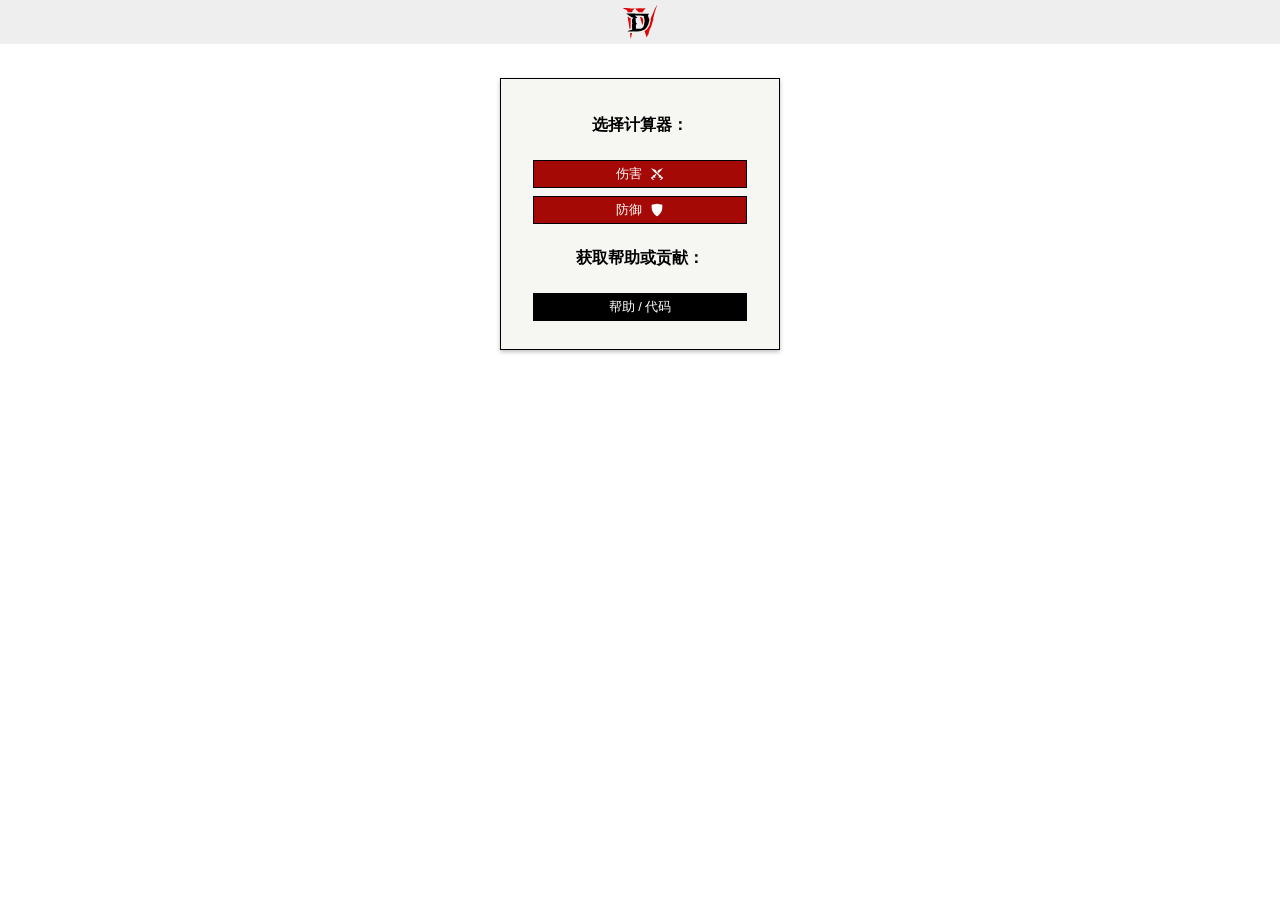
==== index.html @ 79904b5e "添加简体中文翻译支持 (d4-zh.js)" ====
<!DOCTYPE html>
<html>
<head>
	<meta charset="utf-8" />
	<meta name="viewport" content="width=device-width, initial-scale=1.0, user-scalable=1">
	<meta name="apple-mobile-web-app-capable" content="yes">
	<meta name="mobile-web-app-capable" content="yes">
	<link rel="icon" type="image/png" href="favicon.png">
	
	<link rel="stylesheet" href="common.css">
	<script defer src="common.js"></script>

	<title>D4 Calculators</title>
	<!-- open graph settings -->
	<meta property="og:title" content="D4 Calculators"/>
	<meta property="og:determiner" content="the" />
	<meta property="og:url" content="https://bytemind-de.github.io/apps/d4/index.html"/>
	<meta property="og:description" content="Tools for Diablo 4 to calculate and compare your stats.">
	<meta property="og:image" content="https://bytemind-de.github.io/apps/d4/icon.png"/>
	<meta property="og:image:width" content="256"/>
	<meta property="og:image:height" content="256"/>
	<meta property="og:image:type" content="image/png"/>
	<meta property="og:image:alt" content="Diablo Icon"/>
	<meta property="og:type" content="website"/>
	<meta property="og:locale" content="en_GB"/>
	<meta property="og:locale:alternate" content="en_US"/>
	<meta property="og:locale:alternate" content="de_DE"/>

	<style>
	</style>
	
	<script>
	</script>
</head>
<body>
	<div class="main-header">
		<div class="header-section" style="flex: 1 0 auto;">
			<svg id="d4-icon" width="36" height="36" fill="none" viewBox="0 1 48 48"><use xlink:href="#svg-d4"></use></svg>
			<h3 id="main-headline" class="text-shadow-1" style="display: none;">Tools</h3>
		</div>
	</div>
	<div class="main-view">
		<div class="options-menu hidden">
			<section>
				<div class="group">
					<label>Color style dark:</label><input name="option-dark-mode" type="checkbox">
				</div>
				<div class="group">
					<label>Show detailed damage:</label><input name="option-detailed-info" type="checkbox">
				</div>
				<div class="group">
					<label>Always single column:</label><input name="option-single-column" type="checkbox">
				</div>
			</section>
		</div>
		<div class="content-page empty">
			<div class="no-content-menu section">
				<div class="nc-menu-section">
					<h3 style="margin: 16px 8px;">Choose your calculator:</h3>
				</div>
				<div class="nc-menu-section">
					<a class="button-style big" href="damage.html">DAMAGE <svg viewBox="0 0 128 128" style="width: 14px; fill: currentColor; margin: 0 0 0 8px;"><use xlink:href="#svg-swords"></use></svg></a>
				</div>
				<div class="nc-menu-section">
					<a class="button-style big" href="defense.html">DEFENSE <svg viewBox="0 0 128 128" style="width: 14px; fill: currentColor; margin: 0 0 0 8px;"><use xlink:href="#svg-shield"></use></svg></a>
				</div>
				<div class="nc-menu-section">
					<h3 style="margin: 16px 8px;">Get help or contribute:</h3>
				</div>
				<div class="nc-menu-section">
					<a class="button-style big black" href="https://github.com/bytemind-de/d4-tools" target=blank_>HELP / CODE</a>
				</div>
				<div class="nc-menu-section"></div>
			</div>
		</div>
		<!-- SVGs -->
		<div style="display: none">
			<svg viewBox="0 1 48 48">
				<g id="svg-d4">
					<path fill="#DD0707" fill-rule="evenodd" d="M5.79 8.96c.058 0 .497.203.497.203s.86 1.045.918 1.122a.748.748 0 0 1 .089.242l.165.619c.02.069-.038.183-.038.183s.042.442.065.668h.388c1.593 0 3.742.02 5.77.042.05-.658.095-1.239.104-1.29.019-.122.105-.374.105-.374l.665-1.072.803-.79s.177-.173.204-.216c.102-.166 1.669-1.363 1.669-1.363s-.137-.064-.166-.064l-.94.024s-.566.032-.614.04a3.882 3.882 0 0 1-.482.015A28.983 28.983 0 0 1 14 6.883c-.076-.012-.722.074-.722.074s-2.034-.002-2.265-.022c-.231-.02-.623-.116-.623-.116l-.822-.038-1.892-.096c-.163-.015-.802-.19-.802-.19s-.348-.007-.956-.007c-.714 0-4.663.178-4.663.178L1 6.78l4.408 1.962c.135.076.325.216.383.216Zm6.241 11.401c-.957-.471-2.934-1.82-3.803-2.424a80.492 80.492 0 0 0-.586-.404 81.513 81.513 0 0 0-.071 1.788c.003.26-.006.372.111.44.118.07.168.222.168.222s.015.344.037.482c.02.137-.087.34-.115.4-.028.062.013.169.013.169s.605 2.522.68 2.882c.074.36.46 2.233.473 2.378.013.145.558 4.353.65 4.95.047.314.247 1.64.433 2.888a41.55 41.55 0 0 1 1.642-.45c-.11-.351-.201-.852-.233-1.61-.014-.342.004-1.329.03-2.685a89 89 0 0 0 .018-1.051c0-.447.105-.813.244-1.106a2.51 2.51 0 0 1-.194-.96c0-.868.004-3.76.054-4.5.033-.48.206-.96.45-1.409Zm1.327 19.171a70.313 70.313 0 0 1-2.689.06c.058.614.105 1.095.116 1.17.033.213.252 2.876.245 3.028-.007.153.144.612.144.612s.072.539.143.784c.071.244.106.913.268 1.51.161.596.267.783.267.783s.757-3.884 1.1-5.887c.105-.619.193-1.083.2-1.127.023-.141.093-.256.076-.287-.017-.03.047-.273.048-.296 0-.01.039-.17.082-.35Zm4.88-31.808c.079.119.495.564.491.636.07.09.134.205.134.205l1.016 1.07s1.529 1.363 1.634 1.446c.105.083.14.281.191.382.052.101-.035.146.219.47.024.03.05.078.076.131a621.52 621.52 0 0 1 5.539-.01 3.72 3.72 0 0 1-.014-.479c.011-.444.206-.493.5-.743.293-.25.393-.36.51-.51.116-.15.831-1.228.904-1.324.073-.096.79-.816 1.325-1.262a7.69 7.69 0 0 0 .867-.93c-.51-.038-.88 0-.88 0s-.222-.038-.362-.043c-.14-.006-.803-.076-1.023-.082-.22-.007-1.036.122-1.407.182-.37.061-1.077.099-1.077.099s-.21-.018-.41-.05c-.2-.031-.58-.175-.58-.175-.273-.01-1.462.018-1.702.015-.239-.004-.742-.02-.742-.02s-.214-.004-.294.004c-.08.008-1.507-.027-1.507-.027a2.74 2.74 0 0 1-.543.217c-.137.034-.996-.024-1.002-.026-.005-.002-.293-.025-.319-.047-.009-.007-.016-.01-.027-.009-.2.024-.487-.011-.504-.011l-.742.031c-.27.024-.864.005-.948.005-.057-.007.021.088.057.123.092.167.467.497.62.732Zm5.624 10.423c.029.04.066.083.104.152.092.167.173.445.204.656.017.123.167.17.12.228-.045.058.102.454.102.454l.486 1.665.46 2.097c.04.193.647 1.795.652 1.888.006.093.638 2.295.79 2.375.084.043.364.788.629 1.517.177-.607.282-1.23.37-1.761l.027-.158a4.06 4.06 0 0 0 .04-.527c.018-.508.04-1.172.412-2.048-.042-.757-.01-1.458.006-1.83l.006-.17a7.112 7.112 0 0 0-.188-1.176 8.784 8.784 0 0 1-.107-.473c-.056-.271-.203-.986-.37-1.193l-1.573-1.286.179-.166a33.186 33.186 0 0 0-2.349-.244ZM46.998 2.05c-.026-.163-.095-.03-.095-.03L45.07 5.2c-.069.144-.095.258-.14.256-.029-.002-.026.232-.09.23-.086-.005-.05.054-.089.122-.069.12-1.38 2.689-1.583 3.118-.202.43-1.772 4.006-2.033 4.58a809.55 809.55 0 0 0-1.958 4.42c-.2.461-.804 1.877-1.204 2.793.137.389.266.761.376 1.09.032.097.056.194.072.294l.236.702-.53.677c-.102.225-.3.83-.402 1.264-.025.109-.063.297-.111.535-.182.9-.488 2.407-.848 3.444-.22.635-1.442 3.92-3.825 6.173-.887.838-1.88 1.504-2.856 2.033.288.911.574 1.82.652 2.046.16.474.845 2.642 1.053 3.306.209.664.726 2.387.726 2.387.139.505.178.812.291.812.07 0 .13-.097.13-.097s.157-.24.237-.326c.08-.086.085-.253.102-.31.018-.06.243-.292.243-.292s.448-1.25.483-1.359c.035-.108.17-.213.187-.267.017-.055.113-.113.113-.113s.543-.648.556-.69c.013-.044.278-.393.321-.436.044-.042.117-.12.126-.175.009-.054 0-.112 0-.112s.365-1.549.448-1.933c.082-.384.578-2.407.617-2.605.039-.198.27-.413.274-.483.004-.07.262-1.337.349-1.43.087-.093.06-.167.082-.221.022-.054.9-1.556 1.083-1.746.183-.19.058-.503.058-.503s.123-.254.123-.34c0-.085.043-.143.043-.143l.287-.342c.091-.108.144-.147.17-.22.026-.074.556-1.903.63-2.147.074-.245.125-.305.199-.522.074-.217.622-1.92.748-2.328.126-.407.773-2.6.9-2.97.125-.368.456-1.516.556-1.76a.587.587 0 0 0 0-.497c-.039-.086-.158-.29-.293-.523-.134-.233.11-.53.083-.67a.382.382 0 0 1 .03-.268c.027-.05.018-.163.035-.244.018-.082.14-.39.158-.487.017-.097.331-1.249.331-1.249l.693-2.542.257-.887c.034-.122-.062-.168-.066-.221-.005-.068.017-.176.072-.379.044-.162.39-1.368.458-1.5.07-.132.157-.448.2-.693.044-.245.243-.78.376-1.102.133-.323.162-.489.21-.614.114-.293.133-.4.145-.573.011-.173.07-.51.076-.573.006-.062.153-.42.153-.42.012-.086.116-.37.235-.628.119-.259.295-.727.382-.916.087-.189.191-.456.206-.58.015-.124.174-.46.255-.668.081-.206.234-.616.298-.795.064-.179.2-.4.2-.4a3.05 3.05 0 0 1 .172-.4c.052-.104.017-.413.068-.519.073-.155.118-.281.114-.315-.004-.034.304-.735.277-.898Z" clip-rule="evenodd"></path><path fill="currentColor" fill-rule="evenodd" d="M17.184 16.224c.418.389 1.895 1.836 2.274 2.155.38.319.978 1.037.988 1.447-.409.04-1.646.01-1.936-.07-.289-.08-.398-.08-.379.16.06.748.3 4.898.33 5.227.03.33.11.54.26.709.149.17 1.096 1.147 1.256 1.416-.23.26-.988.998-1.117 1.137-.13.14-.31.24-.32.739-.01.499-.03 2.464.01 2.843.04.38.13 1.816-.05 2.136.819 0 3.789-.029 5.102-.089 1.49-.067 3.077-.692 4.097-1.727 1.357-1.377 1.66-3.466 1.876-4.75.15-.887-.09-1.416.509-2.534-.1-.957-.03-1.955-.02-2.284.01-.33-.11-1.178-.25-1.696-.14-.52-.289-1.946-1.057-2.574.3-.28.499-.56.678-.729.18-.17.372-.412-.08-.559-1.137-.369-4.11-.798-6.066-.858-1.63-.05-5.118-.209-6.105-.1Zm1.456-2.345c1.699 0 7.448-.078 12.122 0 2.079.035 3.985.14 5.158.23.445.034.42.15.27.359-.15.21-.789.698-1.227 1.127-.44.429-.27 1.068-.1 1.676.167.6 1.221 3.423 1.786 5.108.007.023-.008.058 0 .08-.22.28-.549 1.367-.669 1.876-.12.509-.489 2.594-.908 3.801-.419 1.208-1.546 3.742-3.362 5.458-1.816 1.716-4.4 2.803-6.565 3.312-2.165.509-7.183.738-9.468.768-.27.004-.34-.03-.429-.12-.09-.09-.23-.339-.449-.329-.22.01-.34.15-.529.44-.429.08-2.294.12-3.093.13-.798.01-3.152 0-3.92-.1.229-.21.498-.47 1.286-1.048.789-.58 3.712-1.267 4.58-1.477.555-.134.519-.479.569-.788.05-.31-.09-.808-.24-1.058-.15-.249-.21-.848-.23-1.327-.02-.479.05-3.242.05-3.661 0-.42.26-.579.46-.818.2-.24.08-.559-.14-.699-.132-.083-.27-.309-.27-.549 0-.239 0-3.641.05-4.38.05-.738 1.118-1.925 1.866-2.553-.21-.14-.668-.26-1.038-.27-.369-.01-.788-.09-1.277-.27-.489-.179-2.594-1.586-3.671-2.334-1.078-.748-2.734-1.856-2.953-2.025-.22-.17-.5-.48-.52-.619 1.607-.09 10.407.06 12.861.06Z" clip-rule="evenodd"></path></svg>
				</g>
			</svg>
			<svg viewBox="0 0 128 128">
				<g id="svg-swords">
					<g transform="translate(-33.54 -6.354)"><g transform="matrix(.365 0 0 .365 41.48 14.3)"><path d="m193.3 126.8c40.83-33.22 75.86-73.17 103.5-118.2 0.598-0.975 0.419-2.236-0.426-3.006s-2.118-0.83-3.032-0.144c-9.58 7.185-24.57 17.65-39.7 25.11-19.56 9.641-40.57 13.58-51.19 15.06-4.476 0.623-8.461 3.156-10.93 6.941-5.225 8.016-15.35 23.04-28.4 39.98 6.044 7.515 12.57 15.21 19.41 22.65 3.755 4.085 7.343 7.965 10.77 11.65z"/><path d="m115.4 147.2c-17.3 18.4-29.52 30.81-36.56 37.82l-3.183-3.183c-3.906-3.904-10.24-3.904-14.14 0-3.905 3.905-3.905 10.24 0 14.14l1.405 1.405c-3.597-0.354-7.317 0.844-10.07 3.598-3.232 3.232-4.311 7.791-3.263 11.92-4.131-1.048-8.69 0.031-11.92 3.262-3.232 3.232-4.311 7.792-3.263 11.92-4.13-1.047-8.69 0.031-11.92 3.262-2.991 2.991-4.14 7.119-3.466 10.99l-1.932-1.932c-3.906-3.904-10.24-3.904-14.14 0-3.905 3.905-3.905 10.24 0 14.14l42.19 42.19c1.608 1.607 3.716 2.619 5.977 2.868l23.15 2.55c0.372 0.041 0.741 0.061 1.107 0.061 5.031 0 9.363-3.789 9.927-8.906 0.605-5.489-3.354-10.43-8.845-11.03l-19.65-2.165-14.24-14.24c0.712 0.124 1.432 0.195 2.153 0.195 3.199 0 6.398-1.221 8.839-3.661 3.232-3.232 4.311-7.791 3.263-11.92 1.011 0.257 2.046 0.399 3.083 0.399 3.199 0 6.398-1.221 8.839-3.661 3.232-3.232 4.311-7.791 3.263-11.92 1.011 0.256 2.045 0.398 3.082 0.398 3.199 0 6.398-1.221 8.839-3.661 2.755-2.755 3.953-6.475 3.599-10.07l2.814 2.814 2.166 19.65c0.563 5.118 4.895 8.906 9.927 8.906 0.366 0 0.735-0.02 1.107-0.061 5.49-0.605 9.45-5.545 8.845-11.03l-2.55-23.14c-0.249-2.261-1.261-4.368-2.868-5.977l-5.84-5.84 41.01-41.01c-9.115-6.05-18.02-12.42-26.71-19.08z"/><path d="m304.2 240.4c-3.906-3.904-10.24-3.904-14.14 0l-1.932 1.932c0.674-3.873-0.475-8.001-3.466-10.99-3.232-3.232-7.79-4.31-11.92-3.262 1.048-4.131-0.03-8.691-3.262-11.92-3.232-3.232-7.79-4.31-11.92-3.263 1.047-4.13-0.031-8.689-3.263-11.92-1.167-1.167-2.512-2.048-3.943-2.657-1.946-0.828-4.057-1.146-6.13-0.941l1.406-1.406c3.905-3.905 3.905-10.24 0-14.14-3.906-3.904-10.24-3.904-14.14 0l-3.183 3.183c-9.534-9.492-28.57-28.88-56.84-59.64-25.94-28.22-47.36-59.76-55.86-72.79-2.468-3.786-6.453-6.319-10.93-6.942-10.62-1.478-31.63-5.414-51.19-15.06-15.13-7.456-30.12-17.92-39.7-25.11-0.425-0.319-0.927-0.476-1.428-0.476-0.577 0-1.152 0.209-1.604 0.621-0.845 0.77-1.024 2.031-0.426 3.006 36.37 59.3 85.52 109.7 143.8 147.7l2.486 1.615 49.38 49.38-5.84 5.84c-1.607 1.608-2.619 3.716-2.868 5.977l-0.068 0.62-2.481 22.53c-0.606 5.489 3.354 10.43 8.845 11.03 0.372 0.041 0.741 0.061 1.107 0.061 5.031 0 9.363-3.788 9.927-8.906l1.29-11.71 4.632-4.632c0.609 1.431 1.489 2.775 2.656 3.942 2.44 2.44 5.64 3.661 8.839 3.661 1.037 0 2.072-0.142 3.083-0.399-1.048 4.131 0.03 8.69 3.262 11.92 2.441 2.441 5.64 3.661 8.839 3.661 1.037 0 2.071-0.142 3.082-0.398-1.048 4.13 0.031 8.689 3.263 11.92 2.44 2.44 5.64 3.661 8.839 3.661 0.721 0 1.441-0.071 2.154-0.195l-14.24 14.24-19.65 2.165c-5.49 0.604-9.45 5.545-8.845 11.03 0.563 5.118 4.895 8.906 9.927 8.906 0.366 0 0.735-0.021 1.107-0.061l23.15-2.55c2.261-0.249 4.368-1.261 5.977-2.868l42.19-42.19c3.904-3.906 3.904-10.24-1e-3 -14.14z"/></g></g>
				</g>
			</svg>
			<svg viewBox="0 0 128 128">
				<g id="svg-shield">
					<g transform="translate(-54.19 -19.68)"><path d="m118.2 26.47-48.35 10.27s-2.987 35.77 5.956 55.4c18.27 38.1 42.4 48.73 42.4 48.73v-0.043c0.2717-0.1076 24.18-10.8 42.37-48.72 8.942-19.63 5.955-55.4 5.955-55.4z"/></g>
				</g>
			</svg>
		</div>
	</div>
	<script>
	function openDamageCalculator(){
		window.location.href = "damage.html";
	}
	function openDefenseCalculator(){
		window.location.href = "defense.html";
	}
	</script>
  <script src="d4-zh.js"></script>
</body>
</html>
---- common.css ----
* {
	box-sizing: border-box;
}
html {
	padding: 0;
	margin: 0;
	min-width: 100%;
	min-height: 100%;
}
html.dark {
	background: #303030;
	color: #D2C8AE;
}
body {
	position: relative;
	font-size: 15px;
	font-family: sans-serif;
	padding: 0;
	margin: 0;
	min-width: 300px;
}
body.disable-interaction {
	touch-action: none;
	overflow: hidden;
}
.main-view {
	padding: 0;
	position: relative;
}
.main-header {
	display: flex;
	justify-content: center;
	align-items: center;
	padding: 4px;
	background: #eee;
}
html.dark .main-header {
	background: #222;
}
@media (max-width: 639px) {
	.main-header .hide-when-small {
		display: none !important;
	}
}
.main-header .header-section {
	min-width: 75px;
	display: flex;
	justify-content: center;
	align-items: center;
}
.main-header h3 {
	margin: 8px;
}
.main-header svg {
	margin: 0;
	cursor: pointer;
}
#d4-icon {
	color: #000;
}
html.dark #d4-icon {
	color: #EBE9E8;
}
.options-menu,
.nav-menu {
	position: absolute;
	top: 0;
	left: 0;
	max-width: calc(100% - 16px);
	width: 256px;
	display: flex;
	justify-content: start;
	align-items: stretch;
	flex-direction: column;
	border: 1px solid black;
	padding: 16px;
	background: #a50905;
	color: #f6f1e4;
	z-index: 100;
	box-shadow: 1px 2px 3px 1px #00000030;
}
.nav-menu {
	width: auto;
}
.options-menu.hidden,
.nav-menu.hidden {
	display: none;
}
html.dark .options-menu,
html.dark .nav-menu {
	color: #E3DAC3;
	border-color: #d2c8ae;
	box-shadow: inset 0 0 4px 2px #ffce4f4d, 1px 1px 2px 1px #fbd57236;
}
.content-page {
	display: flex;
	justify-content: center;
	flex-wrap: wrap;
	padding: 2px 0 2px 0;
}
html.dark .text-shadow-1 {
	text-shadow: 3px 5px 5px rgba(0, 0, 0, 0.5);
}
.content-page.single-instance {
}
.content-page .no-content-menu {
	display: none;
	justify-content: start;
	align-items: stretch;
	flex-direction: column;
	border: 1px solid;
	padding: 16px 32px;
	margin: 32px 16px;
	background: #f6f6f3;
}
html.dark .content-page .no-content-menu {
	background: #222222;
}
.content-page.empty .no-content-menu {
	display: flex;
}
.content-page .no-content-menu .nc-menu-section {
	flex: 1 1 auto;
	display: flex;
	flex-direction: column;
	margin: 4px 0;
}
.content-page .no-content-menu .nc-menu-section h3 {
	font-size: 16px;
	text-align: center;
	margin: 8px 8px 24px 8px;
}
.content-page .no-content-menu .nc-menu-section.info-text {
	font-size: 14px;
}
.content-page .no-content-menu .nc-menu-section.info-text.centered {
	text-align: center;
}
.nav-menu .group {
	display: flex;
}
.nav-menu .group a {
	flex: 1 1 auto !important;
}

hr {
	border: 0;
	border-bottom: 1px solid currentColor;
	width: 100%;
}
input,
select {
	min-height: 23px;
	border: 1px solid;
	background: #fbfbfb;
}
input[type=checkbox] {
	border-radius: 0;
	min-height: auto;
	width: 16px !important;
	height: 16px !important;
	appearance: none;
	cursor: pointer;
}
input[type=checkbox]:checked {
	background: #a50905;
	outline: 1px solid white;
	outline-offset: -2px;
}
.options-menu input {
	background: #333;
}
.options-menu input[type=checkbox]:checked {
	background: #D2C8AE;
	outline: 1px solid black;
	outline-offset: -2px;
}
html.dark input,
html.dark .options-menu input,
html.dark select {
	background: #333;
	color: #D2C8AE;
}
html.dark input[type=checkbox]:checked {
	outline: 1px solid black;
	background: #a50905;
}
html.dark .options-menu input:checked {
	background: #D2C8AE;
}
button, 
input[type=submit],
.button-style {
	background: #a50905;
	color: #fff;
	border: 1px solid #000;
	padding: 2px 6px;
	margin: 0 !important;
	font-size: 12px;
	font-family: sans-serif;
	min-height: 23px;
	min-width: 24px;
	display: inline-flex;
	justify-content: center;
	align-items: center;
	flex: 0 0 auto !important;
	cursor: pointer;
}
button.bigger, 
input[type=submit].bigger,
.button-style.bigger {
	min-height: 24px;
}
button.big, 
input[type=submit].big,
.button-style.big {
	font-size: 13px;
	min-height: 28px;
}
a.button-style {
	text-decoration: none;
}
html.dark button,
html.dark input[type=submit],
html.dark .button-style {
	background: #a50905;
	color: #fff;
	border-color: #D2C8AE;
}
button.black, html.dark button.black,
.button-style.black, html.dark .button-style.black {
	background: #000;
	color: #fff;
}
button.gold, html.dark button.gold,
.button-style.gold, html.dark .button-style.gold  {
	background: #d2c8ae;
	color: #000;
}
button:hover,
.button-style:hover {
	box-shadow: inset 0 0 6px 2px #dd0707, 0 0 4px 1px #d2c8ae55;
}
button.black:hover,
.button-style.black:hover {
	box-shadow: inset 0 0 6px 2px #888, 0 0 4px 1px #d2c8ae55;
}
button.gold:hover,
.button-style.gold:hover {
	box-shadow: inset 0 0 6px 2px #eee, 0 0 4px 1px #d2c8ae55;
}
.button-bold {
	font-weight: bold;
	font-size: 14px;
}
button + button,
button + .button-style,
.button-style + button {
	margin-left: 4px !important;
}
.calc-item button,
.calc-item .button-style	{
	margin-left: 2px !important;
	font-size: 11px;
}
.has-info {
	cursor: help;
}
.heading {
	text-decoration: underline;
}
.emphasize {
	/*font-weight: bold;*/
}

.content-box {
	padding: 0;
	margin-bottom: 16px;
	/* max-width: 640px; */
	flex: 0 1 400px;
	display: flex;
	flex-direction: column;
}
.content-box.wrap {
	/* TEST */
	flex-wrap: wrap;
	flex: 1 1 auto;
	max-height: 90vh;
}
.content-box.columns {
	/* TEST */
	flex: 1 1 auto;
	display: block;
	/*height: calc(100vh - 50px);*/
	/*column-count: 3;*/
	/*column-width: auto;*/
	column-count: auto;
	column-width: 400px;
	/* break-inside: avoid-page; */
}
.content-page.single-instance:not(.force-one-column) .content-box {
	/* TEST */
	flex: 1 1 auto;
	display: block;
	column-count: auto;
	column-width: 370px;
}
.section-group {
	display: flex;
	flex-direction: column;
	padding: 0 2px;
}
.content-box.columns .section-group {
	display: inline-flex;
	width: 100%;
}
.content-page.single-instance .content-box .section-group {
	display: inline-flex;
	width: 100%;
}
.section {
	position: relative;
	display: flex;
	flex-direction: column;
	min-width: 280px;
	padding: 4px;
	border: 1px solid #000;
	margin: 2px;
	box-shadow: 0 2px 4px rgba(0, 0, 0, 0.25);
}
html.dark .section {
	border: 1px solid #424242;
	background: rgba(10, 10, 10, 0.8) linear-gradient(180deg, rgba(255, 255, 255, 0.02) 0%, rgba(255, 255, 255, 0.01) 100%);
	box-shadow: 0 0 4px rgba(0, 0, 0, 0.66), inset 0 0 10px rgba(255, 255, 255, 0.1);
}
.section.info-box {
	flex-direction: row;
	align-items: center;
	justify-content: space-between;
	background: #f6f6f3;
	padding: 4px 8px;
}
html.dark .section.info-box {
	background: #222222;
}
.section.info-box.calc-title {
	cursor: pointer;
}
.section p {
	padding: 4px;
	margin: 4px 0;
}
.group {
	display: flex;
	justify-content: space-between;
	align-items: center;
	flex-wrap: wrap;
	padding: 4px;
}
.hide-damage-details .group.detail {
	display: none;
}
.group.flat {
	padding: 0px 4px;
}
.group.no-side-padding {
	padding-left: 0px;
	padding-right: 0px;
}
.group.opacity-20 {
	opacity: 0.2;
}
.group.right {
	justify-content: right;
}
.group.center {
	justify-content: center;
}
.group.border {
	border-bottom: 1px solid currentColor;
}
.group.calc-item {
	flex-wrap: nowrap;
}
.group.calc-item.hidden {
	opacity: 0.33;
}
.group.calc-item.bm-dragging {
	background: rgba(128, 128, 128, 0.15);
}
/*.group.calc-item.bm-drag-target {
	border-top: 1px dashed currentColor;
}*/
.group.calc-item.bm-drag-target.bm-drag-pos-top {
	border-top: 1px dashed currentColor;
}
.group.calc-item.bm-drag-target.bm-drag-pos-bottom {
	border-bottom: 1px dashed currentColor;
}
.group.calc-item.bm-drag-target > * {
	pointer-events: none;
}
.group.buttons-box button,
.group.buttons-box .button-style {
	margin: 4px !important;
}
.group label {
	margin: 4px 8px 4px 0;
	flex: 1 1 auto;
}
.group label.single {
	margin: 4px;
}
.group.limit-label label {
	max-width: calc(100% - 136px);
}
.group.limit-label-2 label {
	max-width: calc(100% - 85px);
}
.group label.flex {
	display: flex;
	justify-content: center;
	align-items: center;
}
.group label.flex-start {
	display: flex;
	justify-content: start;
	align-items: center;
}
.group span,
.group input,
.group select,
.group button {
	margin: 0;
}
.group input[type=checkbox] {
	margin: 0 4px;
}
.group input {
	width: 76px;
}
.group .highlight {
	border: 2px solid;
	border-color: #000;
}
.group input:disabled {
	/*border: unset !important;*/
	border: 2px solid rgba(155, 155, 155, 0.075) !important;
	appearance: none;
	-moz-appearance: textfield;
	color: currentColor;
	background: #f8f8f8;
	cursor: not-allowed;
}
html.dark input:disabled {
	background: #303030;
}
html.dark .highlight {
	border-color: #D2C8AE;
}
.group input.highlight.border-col-base {
	border-color: #666;
}
.group input.highlight.border-col-vul {
	border-color: #80f;
}
.group input.highlight.border-col-crit {
	border-color: #ffcb00;
}
.group input.highlight.border-col-overp {
	border-color: #00deed;
}
.group input.highlight.border-col-life {
	border-color: #b71814;
}
.group input.highlight.border-col-armor {
	border-color: #008bc1;
}
.group input.highlight.border-col-elemental-resis {
	border-color: #009688;
}
.group input.highlight.add-mod-val {
	border-color: #009688;
}
.group input.highlight.multi-mod-val {
	border-color: #916352;
}
.group input.highlight.reduction-mod-val {
	border-color: #aaa;
}
.group input.highlight.penalty-mod-val {
	border-color: #ff983e;
}
.group.calc-item.hidden {
	opacity: 0.33;
}
.group .type-box {
	min-width: 8px;
	min-height: 23px;
	max-height: 25px;
	margin: 0 4px;
	cursor: pointer;
	display: flex;
	flex-direction: column;
	flex-wrap: wrap;
	align-items: center;
	justify-content: center;
}
/*html.dark .group .type-box {}*/
.group .type-box.bigger {
	min-width: 16px;
}
.group .type-box .type-element {
	width: 6px;
	height: 6px;
	background: currentColor;
	border-radius: 50%;
	margin: 1px;
}
.group .type-box .type-element.empty {
	background: transparent;
	border: 1px solid #ccc;
}
html.dark .group .type-box .type-element.empty {
	border: 1px solid #444;
}

.color-base {
	color: #666;
}
.color-vulnerable {
	color: #80f;
}
.color-crit {
	color: #ffcb00;
}
.color-dot {
	color: #ff0000;
}
.color-dot-crit {
	color: #ff3300;
}
.color-overpower {
	color: #00deed;
}
.color-op-crit {
	color: #ff890c;
}
.color-none {
	color: #fff;
}
html.dark .color-none {
	color: #161616;
}
.color-add-mod {
	color: #009688;
}
.color-add-mod-light {
	color: #4caf50;
}
.color-multi-mod {
	color: #916352;
}
.color-multi-mod-light {
	color: #b38878;
}
.color-reduction-mod {
	color: #aaa;
}
.color-reduction-mod-light {
	color: #919191;
}
html.dark .color-reduction-mod-light {
	color: #ccc;
}
.color-penalty-mod {
	color: #ff983e;
}
.color-penalty-mod-light {
	color: #ffb26f;
}
.color-life {
	color: #b71814;
}
.color-life-alt {
	color: #8e201d;
}
.color-armor {
	color: #008bc1;
}
.color-armor-alt {
	color: #046084;
}
.color-elemental-resis {
	color: #009688;
}
.color-elemental-resis-alt {
	color: #4caf50;
}
.modifiers-container {
	display: flex;
	flex-direction: column;
}
.result-container {
	padding: 8px 0;
}
.import-data-selector {
	display: none;
}

.pop-up-overlay {
	position: fixed;
	top: 0;
	left: 0;
	width: 100%;
	height: 100%;
	display: flex;
	justify-content: center;
	align-items: center;
	background: rgba(255, 255, 255, 0.1);
	-webkit-backdrop-filter: blur(15px);
	backdrop-filter: blur(15px);
}
.pop-up-message-box {
	width: 360px;
	max-width: 90%;
	max-height: calc(100vh - 40px);
	padding: 16px;
	border: 1px solid #000;
	box-shadow: 0 2px 4px rgba(0, 0, 0, 0.25);
	background: #fff;
	color: #000;
	margin: 8px 0 32px 0;
	position: relative;
	display: flex;
}
html.dark .pop-up-message-box {
	border: 1px solid #424242;
	background: rgba(10, 10, 10, 0.8) linear-gradient(180deg, rgba(255, 255, 255, 0.02) 0%, rgba(255, 255, 255, 0.01) 100%);
	color: #D2C8AE;
	box-shadow: 0 0 4px rgba(0, 0, 0, 0.66), inset 0 0 10px rgba(255, 255, 255, 0.1);
}
.pop-up-message-box .pop-up-content {
	width: 100%;
	overflow-y: auto;
}
.pop-up-message-box .pop-up-buttons {
	width: 100%;
	margin: 8px 0px;
	display: flex;
}
.pop-up-message-box-close,
.section-vis-button {
	display: flex;
	justify-content: center;
	align-items: center;
	position: absolute;
	top: -7px;
	right: -7px;
	width: 18px;
	min-width: unset;
	height: 18px;
	min-height: unset;
	padding: 0;
	font-size: 11px;
	font-weight: bold;
	/*background: #eee;*/
	/*color: #000;*/
	/*border: 1px solid #000;*/
	border-radius: 50%;
	cursor: pointer;
}
.pop-up-message-box-close,
.section-vis-button {
	background-image: url('img/ui/close-button-light.svg') !important;
	background-size: contain !important;
	background-position: center !important;
	background-repeat: no-repeat !important;
}
.pop-up-message-box form,
.pop-up-message-box form > .form-section {
	display: flex;
	flex-direction: column;
	justify-content: start;
}
.pop-up-message-box form > .form-section.row {
	flex-direction: row;
	align-items: center;
}
.pop-up-message-box form > * {
	margin: 4px 0;
}
.pop-up-message-box form > .form-section > * {
	margin: 4px 0;
}
.pop-up-message-box form > .form-section.row label {
	flex-grow: 1;
}
.pop-up-message-box form > .form-section.row input[type="checkbox"] {
	margin: 0 8px;
}
.pop-up-message-box optgroup[label] {
   font-style: inherit;
   font-weight: 300;
   text-shadow: none
}
.list-container {
	display: flex;
	flex-direction: column;
	flex: 0 1 auto;
	overflow-y: auto;
}
.list-container .list-label {
	margin: 4px 0;
	font-size: 13px;
	font-weight: bold;
}
.list-container .list-item {
	display: flex;
	justify-content: center;
	align-items: center;
	padding: 0px;
	margin: 4px 0 !important;
	font-size: 14px;
	border-style: solid;
	border-width: 1px;
	box-shadow: 0 2px 4px rgba(0, 0, 0, 0.25);
}
.list-container .list-item.smaller-item {
	margin: 1px 0 !important;
	font-size: 12px;
}
html.dark .list-container .list-item {
	box-shadow: 0 0 4px 1px #d2c8ae55;
}
.list-container .list-item.button-style:hover {
	box-shadow: inset 0 0 6px 2px #dd0707, 0 2px 4px rgba(0, 0, 0, 0.25);
}
html.dark .list-container .list-item.button-style:hover {
	box-shadow: inset 0 0 6px 2px #dd0707, 0 0 4px 1px #d2c8ae55;
}
.list-container .list-item-desc {
	flex: 1 1 auto;
	padding: 8px;
}
.list-container .list-item.smaller-item .list-item-desc {
	padding: 4px 6px;
}
.list-container .list-item > button {
	background: #d2c8ae;
	color: #000;
	border-width: 0;
	align-self: stretch;
}
.list-container .list-item > button:hover {
	background: #e2d8be;
	box-shadow: unset;
}

.graph {
	border: 1px solid currentColor;
	width: 512px;
	max-width: 100%;
	height: 384px;
	max-height: 100%;
}
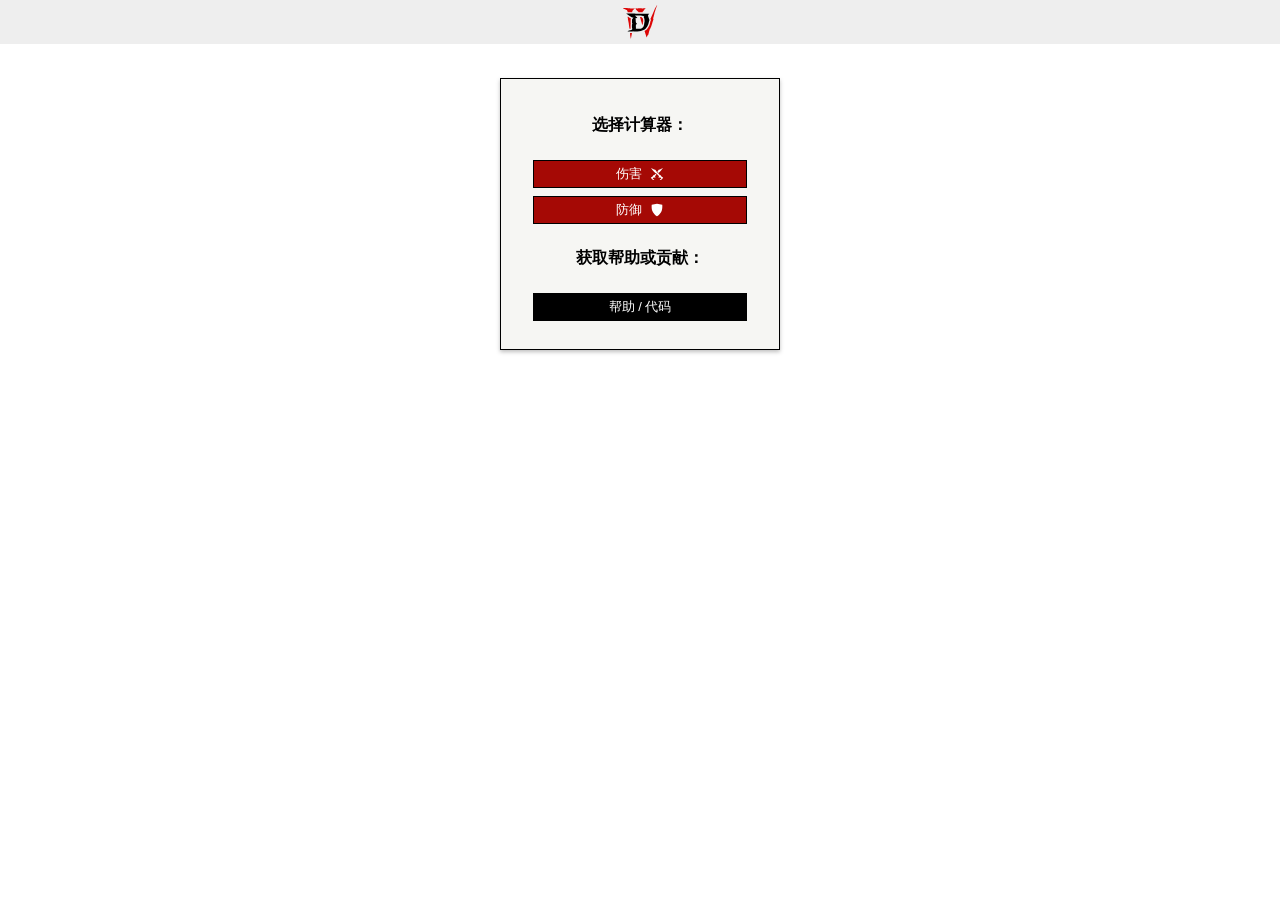
==== commit e1301ff8: "补全翻译遗漏：Base life、Damage to vulnerable 等" ====
--- a/index.html
+++ b/index.html
@@ -14,9 +14,9 @@
 	<!-- open graph settings -->
 	<meta property="og:title" content="D4 Calculators"/>
 	<meta property="og:determiner" content="the" />
-	<meta property="og:url" content="https://bytemind-de.github.io/apps/d4/index.html"/>
+	<meta property="og:url" content="https://12hao66.github.io/d4-tools/index.html"/>
 	<meta property="og:description" content="Tools for Diablo 4 to calculate and compare your stats.">
-	<meta property="og:image" content="https://bytemind-de.github.io/apps/d4/icon.png"/>
+	<meta property="og:image" content="https://12hao66.github.io/d4-tools//icon.png"/>
 	<meta property="og:image:width" content="256"/>
 	<meta property="og:image:height" content="256"/>
 	<meta property="og:image:type" content="image/png"/>
@@ -68,7 +68,7 @@
 					<h3 style="margin: 16px 8px;">Get help or contribute:</h3>
 				</div>
 				<div class="nc-menu-section">
-					<a class="button-style big black" href="https://github.com/bytemind-de/d4-tools" target=blank_>HELP / CODE</a>
+					<a class="button-style big black" href="https://github.com/12hao66/d4-tools" target=blank_>HELP / CODE</a>
 				</div>
 				<div class="nc-menu-section"></div>
 			</div>
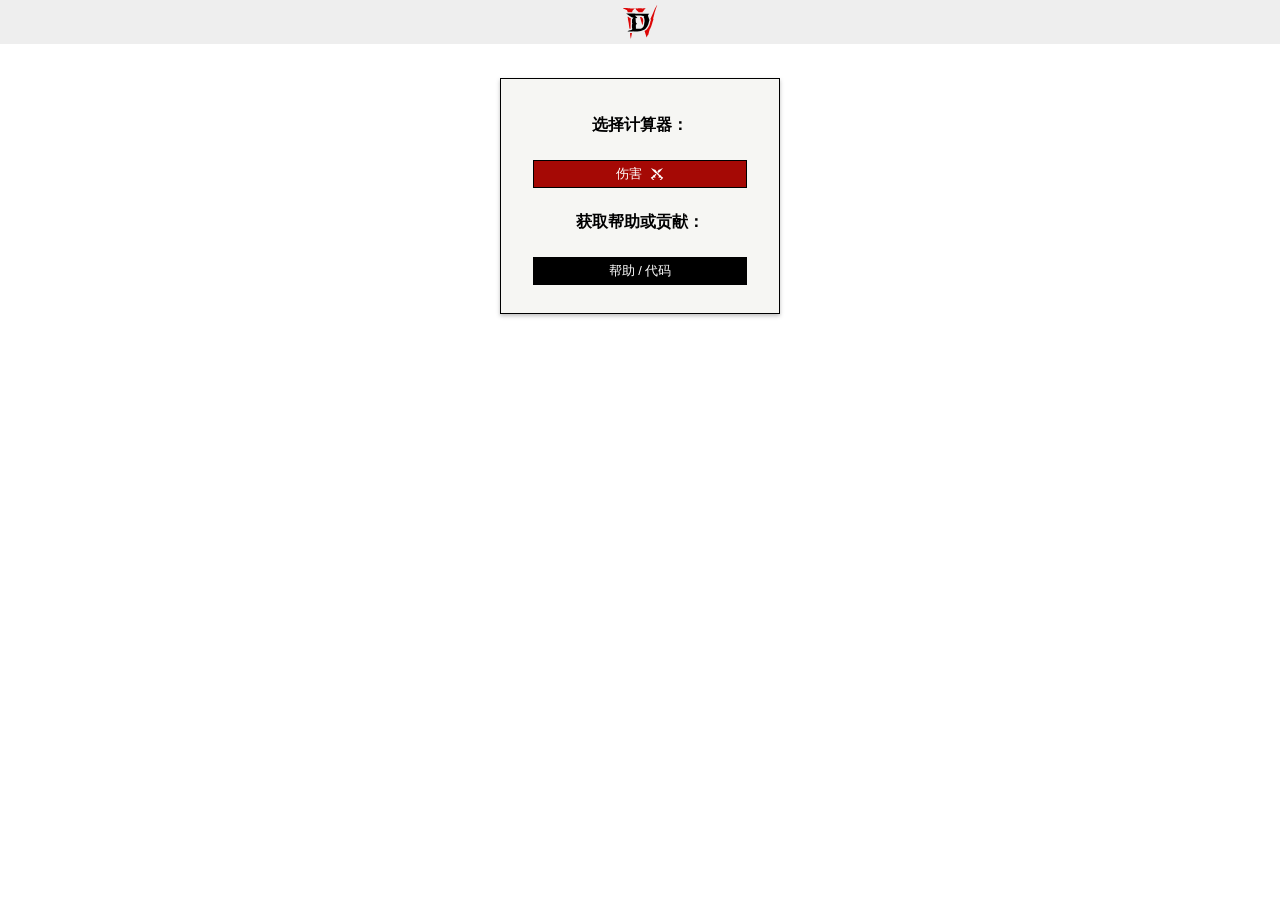
==== commit 2686c274: "隐藏 DEFENSE 页面入口" ====
--- a/index.html
+++ b/index.html
@@ -61,9 +61,9 @@
 				<div class="nc-menu-section">
 					<a class="button-style big" href="damage.html">DAMAGE <svg viewBox="0 0 128 128" style="width: 14px; fill: currentColor; margin: 0 0 0 8px;"><use xlink:href="#svg-swords"></use></svg></a>
 				</div>
-				<div class="nc-menu-section">
+				<!-- <div class="nc-menu-section">
 					<a class="button-style big" href="defense.html">DEFENSE <svg viewBox="0 0 128 128" style="width: 14px; fill: currentColor; margin: 0 0 0 8px;"><use xlink:href="#svg-shield"></use></svg></a>
-				</div>
+				</div> -->
 				<div class="nc-menu-section">
 					<h3 style="margin: 16px 8px;">Get help or contribute:</h3>
 				</div>
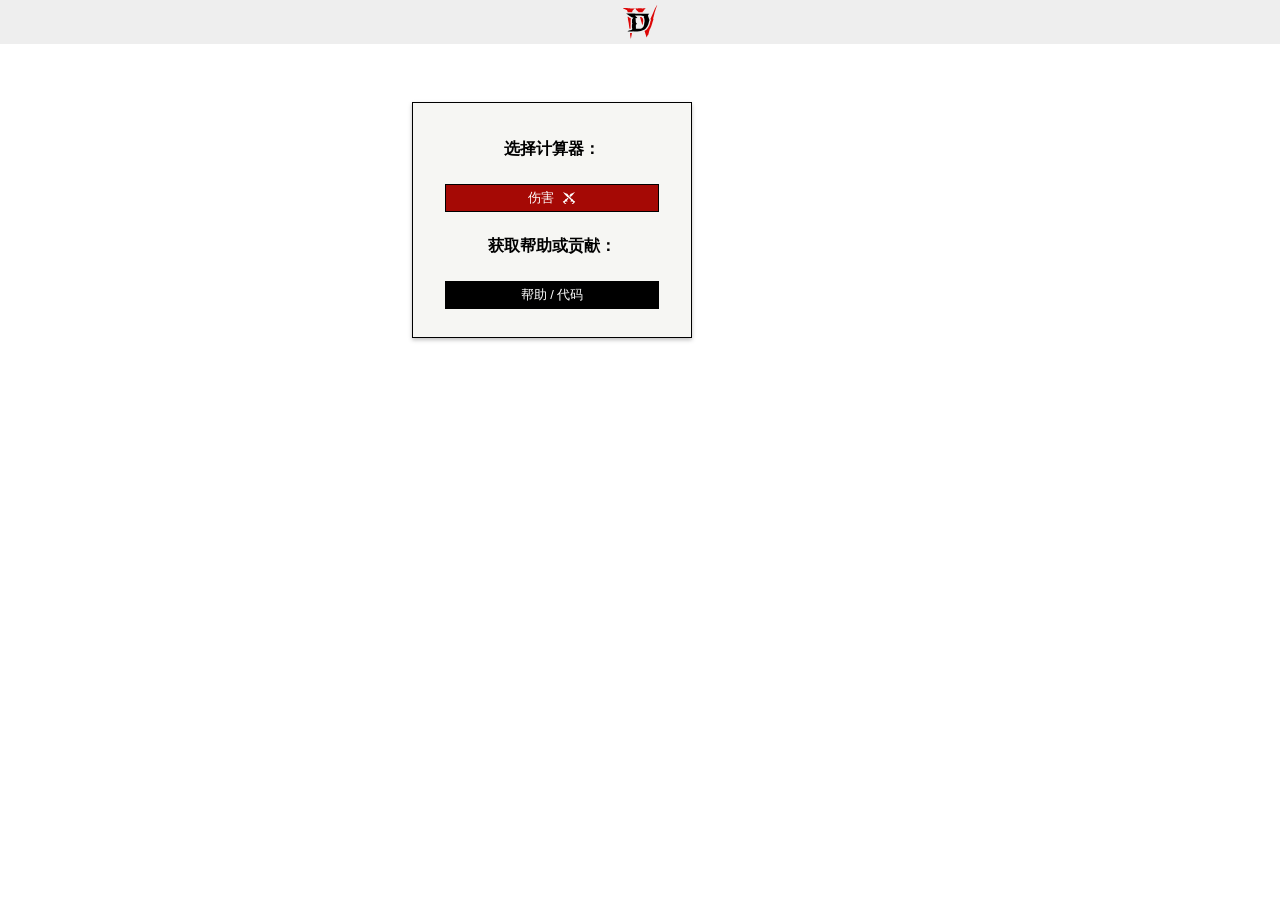
==== commit 694a9887: "feat: 集成 Adsterra 广告平台 包含：Native Banner(顶部)、Banner 160x600(侧边栏)、Social Bar(底部)、Popunder(页面加载)" ====
--- a/index.html
+++ b/index.html
@@ -39,8 +39,14 @@
 			<h3 id="main-headline" class="text-shadow-1" style="display: none;">Tools</h3>
 		</div>
 	</div>
-	<div class="main-view">
-		<div class="options-menu hidden">
+	<div class="ad-container top-ad">
+		<script async="async" data-cfasync="false" src="https://pl30149361.effectivecpmnetwork.com/eaba0c9a11945df1c934802c7ee4d75a/invoke.js"></script>
+		<div id="container-eaba0c9a11945df1c934802c7ee4d75a"></div>
+	</div>
+	<div class="page-layout">
+		<div class="page-content">
+		<div class="main-view">
+			<div class="options-menu hidden">
 			<section>
 				<div class="group">
 					<label>Color style dark:</label><input name="option-dark-mode" type="checkbox">
@@ -91,6 +97,22 @@
 				</g>
 			</svg>
 		</div>
+			</div>
+		</div>
+		<div class="page-sidebar">
+			<div class="ad-container sidebar-ad">
+				<script>
+					atOptions = {
+						'key' : '0f0fd9bca470d0cba47f9762cc15c1a4',
+						'format' : 'iframe',
+						'height' : 600,
+						'width' : 160,
+						'params' : {}
+					};
+				</script>
+				<script src="https://www.highperformanceformat.com/0f0fd9bca470d0cba47f9762cc15c1a4/invoke.js"></script>
+			</div>
+		</div>
 	</div>
 	<script>
 	function openDamageCalculator(){
@@ -101,5 +123,9 @@
 	}
 	</script>
   <script src="d4-zh.js"></script>
+	<div class="ad-container bottom-ad">
+		<script src="https://pl30150013.effectivecpmnetwork.com/9e/c7/19/9ec719723988768b97fa731268bfffb6.js"></script>
+	</div>
+	<script src="https://pl30149351.effectivecpmnetwork.com/fe/0a/5c/fe0a5c1993f0d6228064cbf233fff88d.js"></script>
 </body>
 </html>
--- a/common.css
+++ b/common.css
@@ -763,4 +763,306 @@
 	max-width: 100%;
 	height: 384px;
 	max-height: 100%;
+}
+
+.ad-container {
+	display: flex;
+	justify-content: center;
+	align-items: center;
+	padding: 8px;
+	margin: 8px 0;
+}
+.ad-container.top-ad {
+	margin-top: 0;
+}
+.ad-container.bottom-ad {
+	margin-bottom: 0;
+	text-align: center;
+}
+.ad-container.sidebar-ad {
+	display: block;
+	padding: 0;
+	margin: 0;
+}
+.page-layout {
+	display: flex;
+	gap: 16px;
+	max-width: 1200px;
+	margin: 0 auto;
+	padding: 0 8px;
+}
+.page-content {
+	flex: 1;
+	min-width: 0;
+}
+.page-sidebar {
+	width: 160px;
+	flex-shrink: 0;
+	position: sticky;
+	top: 8px;
+	height: fit-content;
+}
+@media (max-width: 768px) {
+	.page-layout {
+		flex-direction: column;
+	}
+	.page-sidebar {
+		display: none;
+	}
+}
+.ad-banner {
+	width: 100%;
+	max-width: 728px;
+	height: 90px;
+	border: 1px dashed #999;
+	border-radius: 4px;
+	display: flex;
+	justify-content: center;
+	align-items: center;
+	background: linear-gradient(135deg, #f5f7fa 0%, #c3cfe2 100%);
+	position: relative;
+	overflow: hidden;
+}
+html.dark .ad-banner {
+	background: linear-gradient(135deg, #2d3436 0%, #4a5568 100%);
+	border-color: #666;
+}
+.ad-banner::before {
+	content: 'ADVERTISEMENT';
+	font-size: 10px;
+	position: absolute;
+	top: 4px;
+	left: 8px;
+	color: #888;
+	letter-spacing: 1px;
+	text-transform: uppercase;
+}
+html.dark .ad-banner::before {
+	color: #aaa;
+}
+.ad-content {
+	text-align: center;
+	color: #666;
+	font-size: 14px;
+}
+html.dark .ad-content {
+	color: #ccc;
+}
+.ad-content .ad-title {
+	font-weight: bold;
+	font-size: 16px;
+	margin-bottom: 4px;
+}
+.ad-content .ad-desc {
+	font-size: 12px;
+}
+.ad-content .ad-tag {
+	display: inline-block;
+	margin-top: 4px;
+	padding: 2px 8px;
+	background: #a50905;
+	color: #fff;
+	font-size: 10px;
+	border-radius: 3px;
+}
+
+.ad-skyscraper {
+	width: 160px;
+	height: 600px;
+	border: 1px dashed #999;
+	border-radius: 4px;
+	display: flex;
+	flex-direction: column;
+	justify-content: center;
+	align-items: center;
+	background: linear-gradient(180deg, #f5f7fa 0%, #c3cfe2 100%);
+	position: relative;
+	overflow: hidden;
+}
+html.dark .ad-skyscraper {
+	background: linear-gradient(180deg, #2d3436 0%, #4a5568 100%);
+	border-color: #666;
+}
+.ad-skyscraper::before {
+	content: 'AD';
+	font-size: 10px;
+	position: absolute;
+	top: 4px;
+	left: 8px;
+	color: #888;
+	letter-spacing: 1px;
+	text-transform: uppercase;
+}
+html.dark .ad-skyscraper::before {
+	color: #aaa;
+}
+.ad-skyscraper .ad-content {
+	padding: 16px;
+}
+
+.donate-section {
+	display: flex;
+	flex-direction: column;
+	align-items: center;
+	padding: 16px;
+	margin: 16px 0;
+	background: linear-gradient(135deg, #fff5f5 0%, #ffe4e4 100%);
+	border: 1px solid #a50905;
+	border-radius: 8px;
+}
+html.dark .donate-section {
+	background: linear-gradient(135deg, #2d1818 0%, #1a0a0a 100%);
+	border-color: #a50905;
+}
+.donate-section .donate-title {
+	font-size: 16px;
+	font-weight: bold;
+	color: #a50905;
+	margin-bottom: 8px;
+	display: flex;
+	align-items: center;
+	gap: 8px;
+}
+.donate-section .donate-desc {
+	font-size: 13px;
+	text-align: center;
+	color: #666;
+	margin-bottom: 12px;
+}
+html.dark .donate-desc {
+	color: #ccc;
+}
+.donate-buttons {
+	display: flex;
+	gap: 12px;
+	flex-wrap: wrap;
+	justify-content: center;
+}
+.donate-btn {
+	display: flex;
+	align-items: center;
+	gap: 6px;
+	padding: 8px 16px;
+	border-radius: 6px;
+	font-size: 14px;
+	font-weight: bold;
+	cursor: pointer;
+	transition: transform 0.2s, box-shadow 0.2s;
+	border: none;
+	text-decoration: none;
+}
+.donate-btn:hover {
+	transform: translateY(-2px);
+	box-shadow: 0 4px 12px rgba(0, 0, 0, 0.3);
+}
+.donate-btn.wechat {
+	background: linear-gradient(135deg, #07c160 0%, #06ad56 100%);
+	color: #fff;
+}
+.donate-btn.alipay {
+	background: linear-gradient(135deg, #1677ff 0%, #096dd9 100%);
+	color: #fff;
+}
+.donate-btn.paypal {
+	background: linear-gradient(135deg, #003087 0%, #002d80 100%);
+	color: #fff;
+}
+.donate-btn svg {
+	width: 20px;
+	height: 20px;
+	fill: currentColor;
+}
+.donate-qr-modal {
+	position: fixed;
+	top: 0;
+	left: 0;
+	width: 100%;
+	height: 100%;
+	display: flex;
+	justify-content: center;
+	align-items: center;
+	background: rgba(0, 0, 0, 0.7);
+	z-index: 1000;
+}
+.donate-qr-modal.hidden {
+	display: none;
+}
+.donate-qr-content {
+	background: #fff;
+	border-radius: 12px;
+	padding: 24px;
+	max-width: 400px;
+	width: 90%;
+	text-align: center;
+	box-shadow: 0 8px 32px rgba(0, 0, 0, 0.3);
+	position: relative;
+}
+html.dark .donate-qr-content {
+	background: #222;
+	color: #D2C8AE;
+}
+.donate-qr-close {
+	position: absolute;
+	top: 8px;
+	right: 8px;
+	width: 28px;
+	height: 28px;
+	border-radius: 50%;
+	background: #eee;
+	border: none;
+	cursor: pointer;
+	font-size: 16px;
+	display: flex;
+	justify-content: center;
+	align-items: center;
+}
+html.dark .donate-qr-close {
+	background: #444;
+	color: #fff;
+}
+.donate-qr-close:hover {
+	background: #ddd;
+}
+html.dark .donate-qr-close:hover {
+	background: #555;
+}
+.donate-qr-title {
+	font-size: 18px;
+	font-weight: bold;
+	margin-bottom: 8px;
+	color: #a50905;
+}
+.donate-qr-desc {
+	font-size: 13px;
+	color: #666;
+	margin-bottom: 16px;
+}
+html.dark .donate-qr-desc {
+	color: #ccc;
+}
+.donate-qr-image {
+	width: 256px;
+	height: 256px;
+	margin: 0 auto;
+	border: 2px dashed #ccc;
+	border-radius: 8px;
+	display: flex;
+	justify-content: center;
+	align-items: center;
+	background: #f9f9f9;
+	font-size: 12px;
+	color: #999;
+}
+html.dark .donate-qr-image {
+	background: #1a1a1a;
+	border-color: #444;
+	color: #666;
+}
+.donate-qr-note {
+	font-size: 12px;
+	color: #888;
+	margin-top: 12px;
+}
+html.dark .donate-qr-note {
+	color: #aaa;
 }
